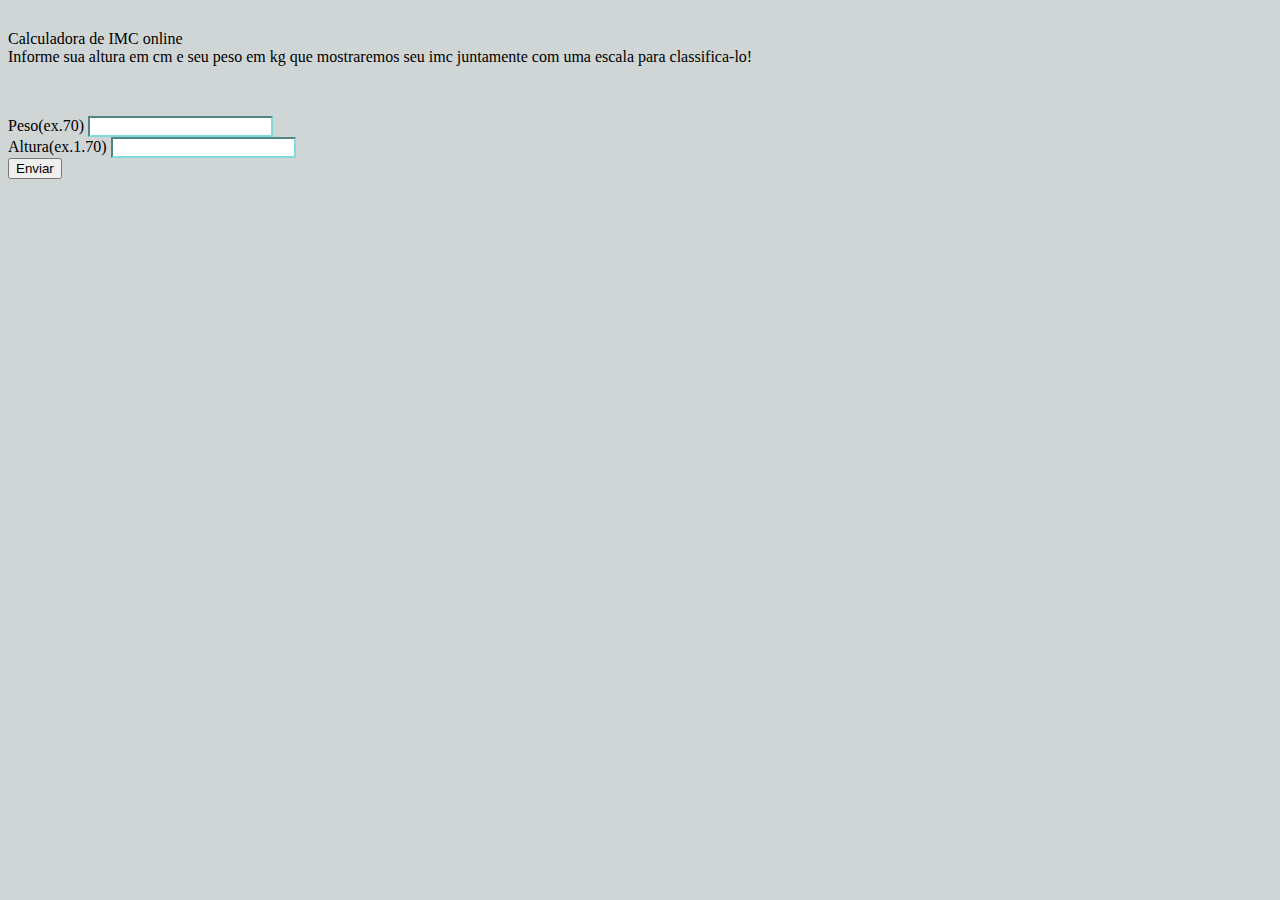
==== imc/index.html @ 17c7abc1 "Create index.html" ====
<!doctype html>
<html lang="en">
  <head>
    <meta charset="utf-8">
    <meta name="viewport" content="width=device-width, initial-scale=1">
    <title>Calculadora de IMC</title>
    <link href="https://cdn.jsdelivr.net/npm/bootstrap@5.3.5/dist/css/bootstrap.min.css" rel="stylesheet" integrity="sha384-SgOJa3DmI69IUzQ2PVdRZhwQ+dy64/BUtbMJw1MZ8t5HZApcHrRKUc4W0kG879m7" crossorigin="anonymous">

    <style>
        body{
            background-color: rgb(208, 214, 214);
        }
        .card{
            margin-bottom:50px;
            margin-top: 30px;
            border-width: 20px;
            border-color:rgb(128, 219, 219)
        }
        #pesoid, #alturaid{
            border-color:rgb(128,219,219)
        }   
    </style>
  </head>
  <body>
<div class="container">
    <div class="card">
        <div class="card-body">
            Calculadora de IMC online
        </div>
        <div class="card-body">
            Informe sua altura em cm e seu peso em kg que mostraremos seu imc juntamente com uma escala para classifica-lo! 
            </div>
      </div>
  
    <div class="input-group mb-3">
      <span class="input-group-text" id="inputGroup-sizing-default">Peso(ex.70)</span>
      <input  id ="pesoid"  type="text" class="form-control" aria-label="Sizing example input" aria-describedby="inputGroup-sizing-default">
    </div>

    <div class="input-group mb-3">
      <span class="input-group-text" id="inputGroup-sizing-default">Altura(ex.1.70)</span>
      <input id="alturaid" type="text" class="form-control" aria-label="Sizing example input" aria-describedby="inputGroup-sizing-default">
    </div>

    <button type="button"  onclick="calcular()" class="btn btn-info">Enviar</button>

    <div class="card">
        <div id="final" class="card-body">
            
        </div>
        <div id="classific" class="card-body">
            
            </div>
      </div>


</div>
    <script src="https://cdn.jsdelivr.net/npm/bootstrap@5.3.5/dist/js/bootstrap.bundle.min.js" integrity="sha384-k6d4wzSIapyDyv1kpU366/PK5hCdSbCRGRCMv+eplOQJWyd1fbcAu9OCUj5zNLiq" crossorigin="anonymous"></script>

    <script>
        function calcular(){
            let peso = document.getElementById("pesoid").value
            let altura = document.getElementById("alturaid").value
            let resultado

            resultado = peso/(altura*altura)

            document.getElementById("final").innerHTML = ("Resultado :"+resultado.toFixed(2))

            if(resultado<18.5){
                document.getElementById("classific").innerHTML = ("Baixo peso!")
            }else if(resultado<24.9 && resultado>=18.5){
                document.getElementById("classific").innerHTML = ("Peso Normal!")
            }else if(resultado>=25 && resultado<=29.9){
                document.getElementById("classific").innerHTML = ("Sobrepeso!")
            }else if(resultado>=30 && resultado<=34.9){
                document.getElementById("classific").innerHTML = ("Obesidade grau I")
            }else if(resultado>=35 && resultado<=39.9){
                document.getElementById("classific").innerHTML = ("Obesidade grau II")
            }else if(resultado>40){
                document.getElementById("classific").innerHTML = ("Obesidade grau III")
            }
        }
    </script>
  </body>
</html>
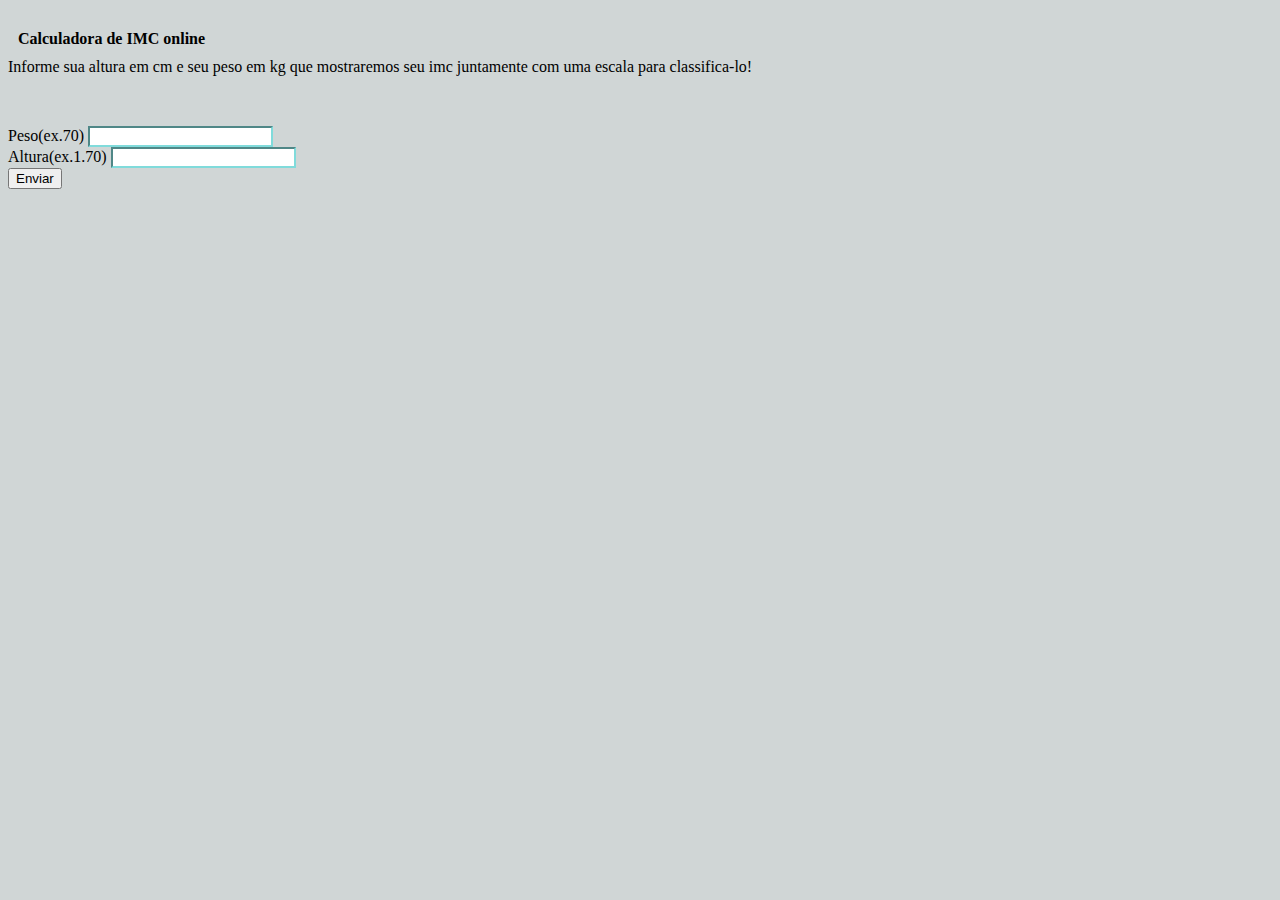
==== commit 59f39345: "Update index.html" ====
--- a/imc/index.html
+++ b/imc/index.html
@@ -9,6 +9,10 @@
     <style>
         body{
             background-color: rgb(208, 214, 214);
+        }
+        .card-title{
+            font-weight: bold;
+            margin: 10px;
         }
         .card{
             margin-bottom:50px;
@@ -24,7 +28,7 @@
   <body>
 <div class="container">
     <div class="card">
-        <div class="card-body">
+        <div class="card-title">
             Calculadora de IMC online
         </div>
         <div class="card-body">
@@ -65,7 +69,7 @@
 
             resultado = peso/(altura*altura)
 
-            document.getElementById("final").innerHTML = ("Resultado :"+resultado.toFixed(2))
+            document.getElementById("final").innerHTML = ("Resultado:"+resultado.toFixed(2))
 
             if(resultado<18.5){
                 document.getElementById("classific").innerHTML = ("Baixo peso!")
